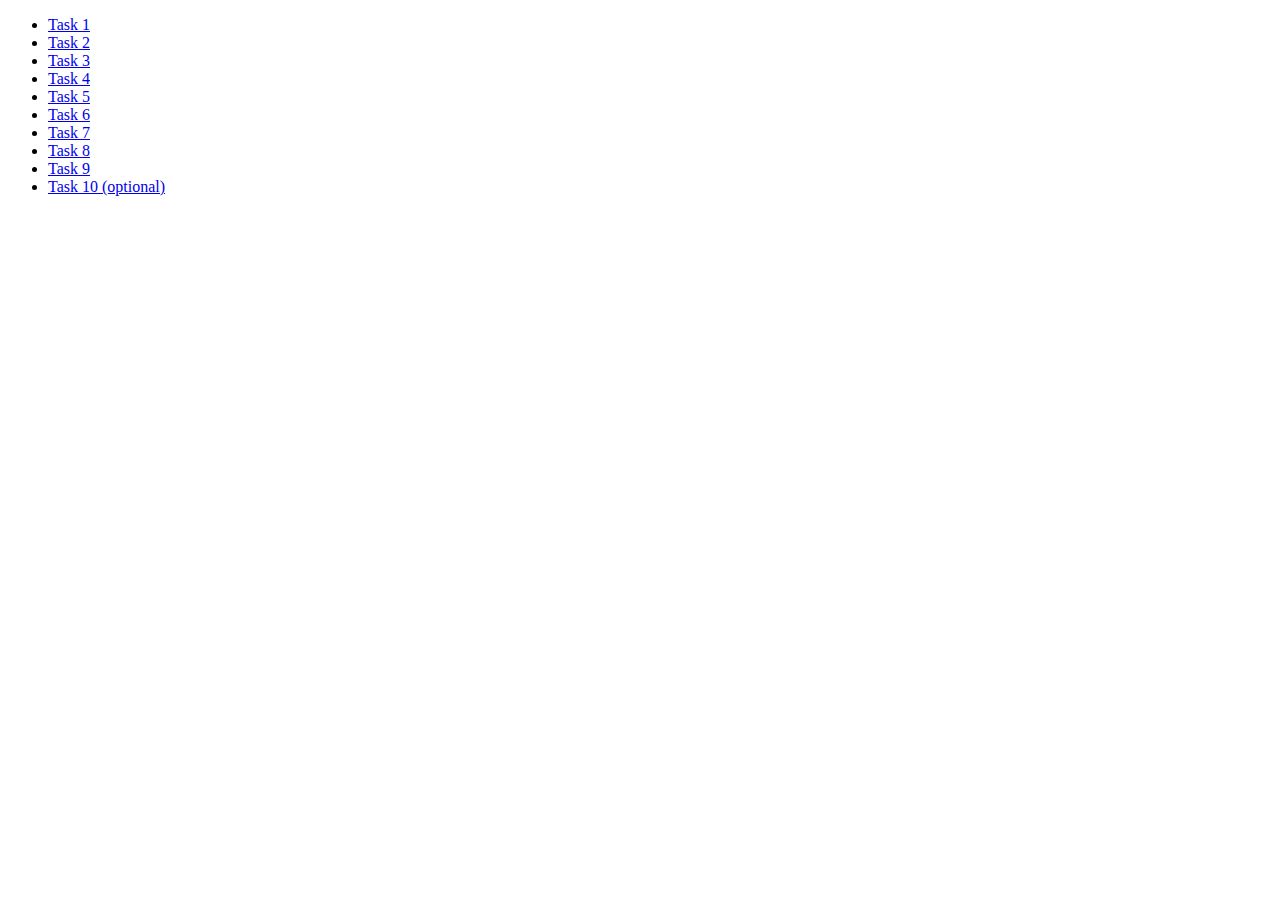
==== index.html @ f0d74250 "kkk" ====
<!DOCTYPE html>
<html lang="en">
  <head>
    <meta charset="UTF-8" />
    <meta http-equiv="X-UA-Compatible" content="IE=edge" />
    <meta name="viewport" content="width=device-width, initial-scale=1.0" />
    <title>EVENTS</title>
    <link rel="stylesheet" href="./css/styles.css" />
  </head>
    <body>
        <ul>
            <li><a href="task-01.html">Task 1</a></li>
            <li><a href="task-02.html">Task 2</a></li>
            <li><a href="task-03.html">Task 3</a></li>
            <li><a href="task-04.html">Task 4</a></li>
            <li><a href="task-05.html">Task 5</a></li>
            <li><a href="task-06.html">Task 6</a></li>
            <li><a href="task-07.html">Task 7</a></li>
            <li><a href="task-08.html">Task 8</a></li>
            <li><a href="task-09.html">Task 9</a></li>
            <li><a href="task-10.html">Task 10 (optional)</a></li>
          </ul>
    </body>
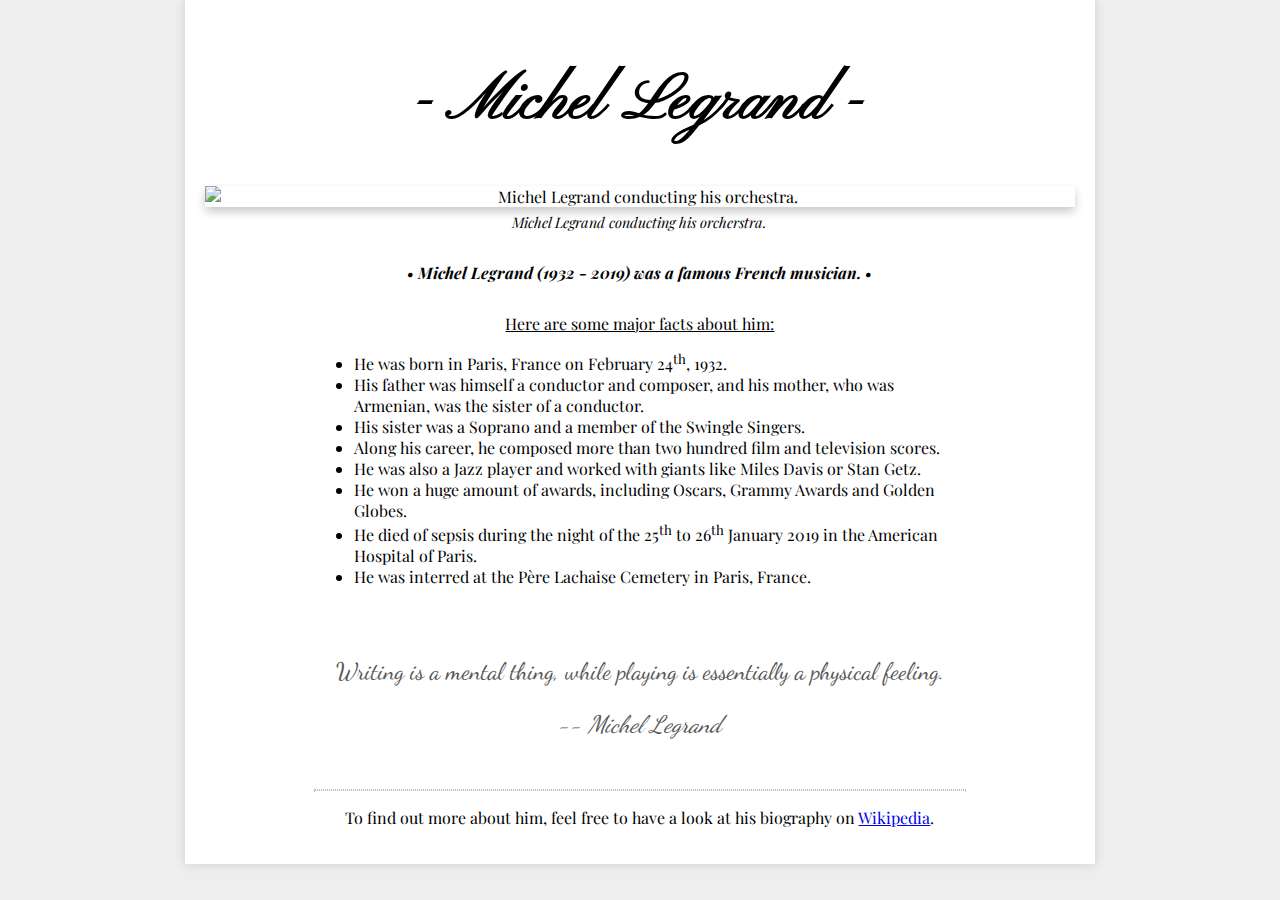
==== commit b1919b5c: "1" ====
--- a/index.html
+++ b/index.html
@@ -4,20 +4,15 @@
     <meta charset="UTF-8" />
     <meta http-equiv="X-UA-Compatible" content="IE=edge" />
     <meta name="viewport" content="width=device-width, initial-scale=1.0" />
-    <title>EVENTS</title>
+    <title>SITE-MISHEL-LEGRAND</title>
     <link rel="stylesheet" href="./css/styles.css" />
   </head>
     <body>
-        <ul>
-            <li><a href="task-01.html">Task 1</a></li>
-            <li><a href="task-02.html">Task 2</a></li>
-            <li><a href="task-03.html">Task 3</a></li>
-            <li><a href="task-04.html">Task 4</a></li>
-            <li><a href="task-05.html">Task 5</a></li>
-            <li><a href="task-06.html">Task 6</a></li>
-            <li><a href="task-07.html">Task 7</a></li>
-            <li><a href="task-08.html">Task 8</a></li>
-            <li><a href="task-09.html">Task 9</a></li>
-            <li><a href="task-10.html">Task 10 (optional)</a></li>
-          </ul>
+
+
+
+
+
+
+      <script src="js/task-01.js" type="module"></script>
     </body>--- a/css/styles.css
+++ b/css/styles.css
@@ -0,0 +1,144 @@
+/* ====================================== 
+
+1 - Imported Fonts
+
+ ===================================== */
+
+ @import url("https://fonts.googleapis.com/css?family=Pinyon+Script&display=swap");
+
+ @import url("https://fonts.googleapis.com/css?family=Playfair+Display&display=swap");
+ @import url("https://fonts.googleapis.com/css?family=Playfair+Display:700&display=swap");
+ 
+ @import url("https://fonts.googleapis.com/css?family=Dancing+Script&display=swap");
+ 
+ /* ====================================== 
+ 
+ 2 - General Properties
+ 
+  ===================================== */
+ 
+ body {
+   font-family: "Playfair Display", serif;
+   font-size: 1rem;
+   margin: auto;
+   min-width: 320px;
+   max-width: 1024px;
+   background-color: #eeeeee;
+ }
+ 
+ blockquote {
+   font-family: "Dancing Script", cursive;
+   font-size: 1.5rem;
+   color: #555555;
+ }
+ 
+ hr {
+   border: 0.5px dotted #bbbbbb;
+ }
+ 
+ /* ====================================== 
+ 
+ 3 - Element-specific properties
+ 
+  ===================================== */
+ 
+ #main {
+   width: 85%;
+   height: 100%;
+   margin: auto;
+   background-color: white;
+   padding: 20px;
+   box-shadow: 0px 0px 10px hsl(0, 0%, 80%);
+ }
+ 
+ #title {
+   text-align: center;
+   font-family: "Pinyon Script", cursive;
+   font-size: 4rem;
+ }
+ 
+ #img-div {
+   text-align: center;
+   margin: auto;
+ }
+ 
+ #img-div img {
+   max-width: 100%;
+   display: block;
+   margin-left: auto;
+   margin-right: auto;
+   box-shadow: 0px 5px 10px hsl(0, 0%, 80%);
+ }
+ 
+ #img-caption {
+   margin-top: 5px;
+   font-size: 0.9rem;
+   font-style: italic;
+ }
+ 
+ #tribute-info {
+   text-align: center;
+   width: 75%;
+   margin: auto;
+ }
+ 
+ #tribute-info ul {
+   text-align: left;
+ }
+ 
+ #tribute-info li {
+   /* css goes here */
+ }
+ 
+ #intro {
+   margin: 30px auto 30px auto;
+   font-size: 1rem;
+   font-style: italic;
+   font-weight: bold;
+ }
+ 
+ #quote {
+   margin: 70px auto 50px auto;
+   background-image: url("https://www.damienvassart.com/test/fcc/responsive/img/qmarks.png");
+   background-repeat: no-repeat;
+   background-size: contain;
+ }
+ 
+ /* ====================================== 
+ 
+ 4 - Media queries
+ 
+  ===================================== */
+ 
+ @media screen and (max-width: 440px) {
+   #title {
+     text-align: center;
+     font-family: "Pinyon Script", cursive;
+     font-size: 2rem;
+   }
+ 
+   #img-caption {
+     font-size: 0.6rem;
+   }
+ 
+   #intro {
+     font-size: 0.8rem;
+   }
+ }
+ 
+ @media screen and (min-width: 441px) and (max-width: 768px) {
+   #title {
+     text-align: center;
+     font-family: "Pinyon Script", cursive;
+     font-size: 2.9rem;
+   }
+ 
+   #img-caption {
+     font-size: 0.8rem;
+   }
+ 
+   #intro {
+     font-size: 0.9rem;
+   }
+ }
+ 